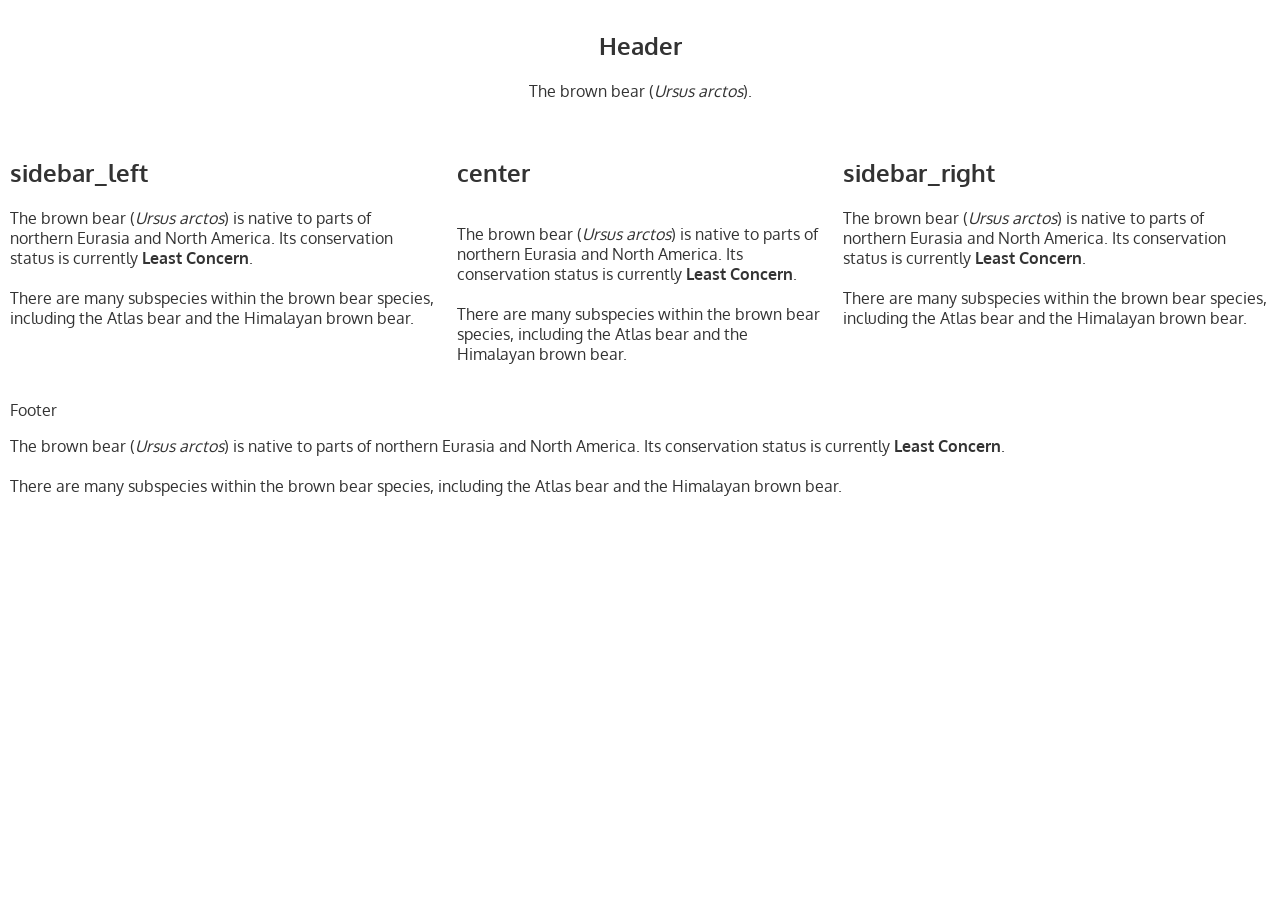
==== ps1-html_css/3Columns/index.html @ 232bda62 "new folder" ====
﻿<!DOCTYPE html>
<html>
<head>
    <meta charset="utf-8">
    <meta http-equiv="X-UA-Compatible" content="IE=edge">
    <title>3_Colums_Layot</title>
    <link href="https://fonts.googleapis.com/css?family=Lato: 100,300,400,700|Luckiest+Guy|Oxygen:300,400"
          rel="stylesheet">
    <link rel="stylesheet" href="style.css">
</head>

<body>

    <div class="container header">
        <h2>Header</h2>
        <p>The brown bear (<em>Ursus arctos</em>).</p></div>
    <div class="container left-col">
        <h2>sidebar_left</h2>
        <p>The brown bear (<em>Ursus arctos</em>) is native to parts of northern Eurasia and North America.
            Its conservation status is currently <strong>Least Concern</strong>.<br/><br/> There are many subspecies
            within
            the brown bear species, including the
            Atlas bear and the Himalayan brown bear.</p></div>

    <div class="container right-col">
        <h2>sidebar_right</h2>
        <p>The brown bear (<em>Ursus arctos</em>) is native to parts of northern Eurasia and North America.
            Its conservation status is currently <strong>Least Concern</strong>.<br/><br/> There are many subspecies
            within
            the brown bear species, including the
            Atlas bear and the Himalayan brown bear.</p></div>

    <div class="container center-col">
        <h2>center</h2>
        <p>The brown bear (<em>Ursus arctos</em>) is native to parts of northern Eurasia and North America.
            Its conservation status is currently <strong>Least Concern</strong>.<br/><br/> There are many subspecies
            within
            the brown bear species, including the
            Atlas bear and the Himalayan brown bear.</p></div>

    <footer class="container footer">Footer
               <p>The brown bear (<em>Ursus arctos</em>) is native to parts of northern Eurasia and North America.
            Its conservation status is currently <strong>Least Concern</strong>.<br/><br/> There are many subspecies
            within
            the brown bear species, including the
            Atlas bear and the Himalayan brown bear.</p></footer>

</body>
</html>
---- ps1-html_css/3Columns/style.css ----
body {
    margin: 0px;
 }



.right-col {
    float: right;
    width: 33.33%;
}
.left-col {
    float: left;
    width: 33.33%;
}
.center-col {
    display: flex;
    flex-direction: column;

}

.header {
    text-align: center;
    padding: 1px;
    grid-area: header;
}

.footer {
    grid-area: footer;
}


.container {
    font-family: 'Oxygen', sans-serif;
    border-color: #d35400;
    background-color: #FFFFFF;
    color: #333333;
    padding: 10px;
    font-size: 100%;
}
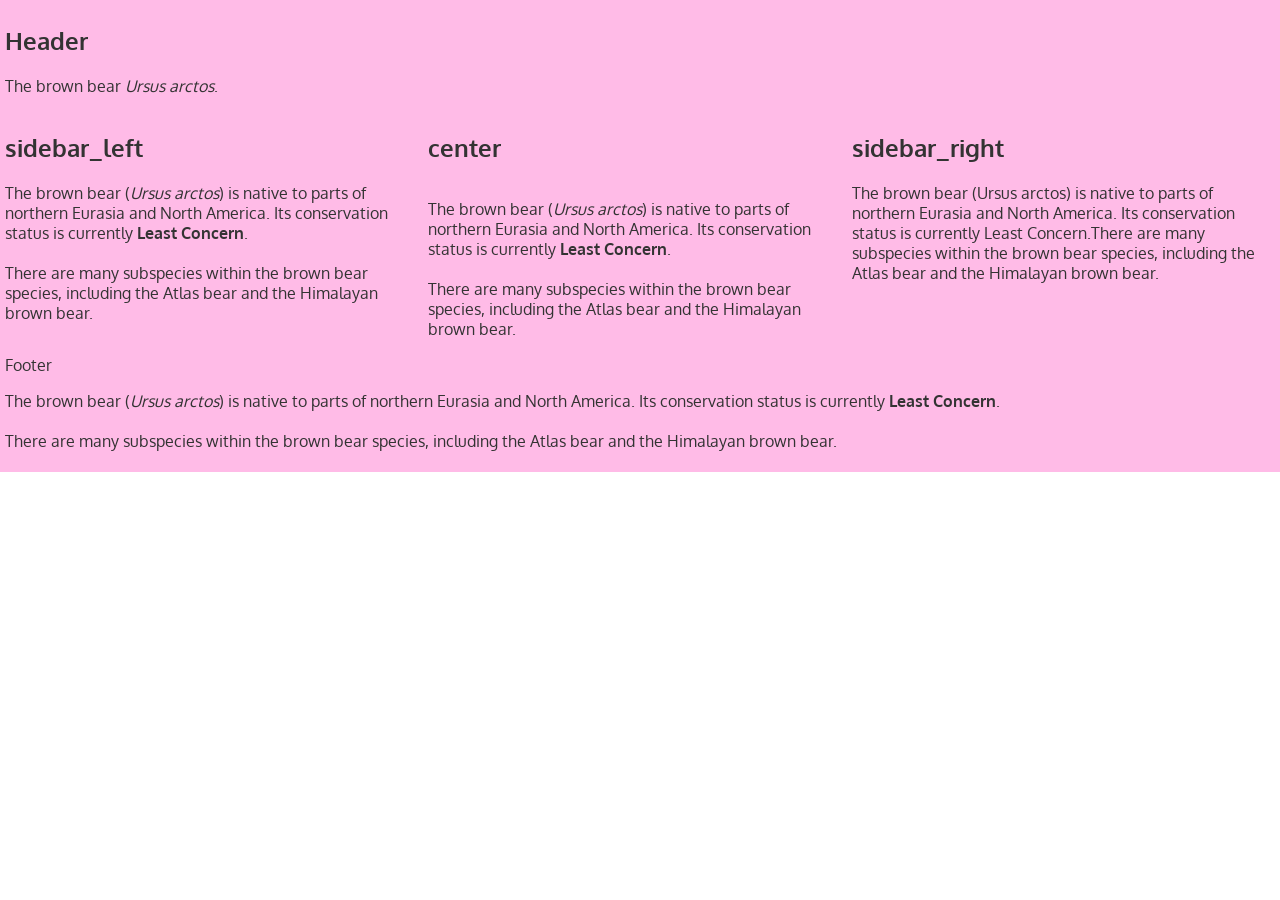
==== commit 8bb6c5b1: "same fix" ====
--- a/ps1-html_css/3Columns/index.html
+++ b/ps1-html_css/3Columns/index.html
@@ -4,17 +4,21 @@
     <meta charset="utf-8">
     <meta http-equiv="X-UA-Compatible" content="IE=edge">
     <title>3_Colums_Layot</title>
-    <link href="https://fonts.googleapis.com/css?family=Lato: 100,300,400,700|Luckiest+Guy|Oxygen:300,400"
+    <link href="https://fonts.googleapis.com/css?family=Lato: 100,300,400,700|Luckiest+Guy
+    |Oxygen:300,400"
           rel="stylesheet">
     <link rel="stylesheet" href="style.css">
 </head>
 
 <body>
 
-    <div class="container header">
+
+<div class="wraper">
+    <div id="header">
         <h2>Header</h2>
-        <p>The brown bear (<em>Ursus arctos</em>).</p></div>
-    <div class="container left-col">
+        <p>The brown bear <em>Ursus arctos</em>.</p></div>
+
+    <div class="left-col">
         <h2>sidebar_left</h2>
         <p>The brown bear (<em>Ursus arctos</em>) is native to parts of northern Eurasia and North America.
             Its conservation status is currently <strong>Least Concern</strong>.<br/><br/> There are many subspecies
@@ -22,15 +26,15 @@
             the brown bear species, including the
             Atlas bear and the Himalayan brown bear.</p></div>
 
-    <div class="container right-col">
+    <div class="right-col">
         <h2>sidebar_right</h2>
-        <p>The brown bear (<em>Ursus arctos</em>) is native to parts of northern Eurasia and North America.
-            Its conservation status is currently <strong>Least Concern</strong>.<br/><br/> There are many subspecies
+        <p>The brown bear (Ursus arctos) is native to parts of northern Eurasia and North America.
+            Its conservation status is currently Least Concern.There are many subspecies
             within
             the brown bear species, including the
             Atlas bear and the Himalayan brown bear.</p></div>
 
-    <div class="container center-col">
+    <div class="center-col">
         <h2>center</h2>
         <p>The brown bear (<em>Ursus arctos</em>) is native to parts of northern Eurasia and North America.
             Its conservation status is currently <strong>Least Concern</strong>.<br/><br/> There are many subspecies
@@ -38,12 +42,13 @@
             the brown bear species, including the
             Atlas bear and the Himalayan brown bear.</p></div>
 
-    <footer class="container footer">Footer
-               <p>The brown bear (<em>Ursus arctos</em>) is native to parts of northern Eurasia and North America.
+    <footer class="footer">Footer
+        <p>The brown bear (<em>Ursus arctos</em>) is native to parts of northern Eurasia and North America.
             Its conservation status is currently <strong>Least Concern</strong>.<br/><br/> There are many subspecies
             within
             the brown bear species, including the
             Atlas bear and the Himalayan brown bear.</p></footer>
+</div>
 
 </body>
 </html>
--- a/ps1-html_css/3Columns/style.css
+++ b/ps1-html_css/3Columns/style.css
@@ -2,7 +2,14 @@
     margin: 0px;
  }
 
-
+.wraper {
+    border-color: #d35400;
+    background-color: #FFBBE7;
+    color: #333333;
+    padding: 5px;
+    font-family: 'Oxygen', sans-serif;
+    font-size: 100%;
+    }
 
 .right-col {
     float: right;
@@ -15,25 +22,17 @@
 .center-col {
     display: flex;
     flex-direction: column;
-
 }
 
 .header {
+    font-family: 'Lato', sans-serif;
+    font-size: 26px;
     text-align: center;
-    padding: 1px;
-    grid-area: header;
-}
+    padding: 10px;
+   }
 
 .footer {
     grid-area: footer;
 }
 
 
-.container {
-    font-family: 'Oxygen', sans-serif;
-    border-color: #d35400;
-    background-color: #FFFFFF;
-    color: #333333;
-    padding: 10px;
-    font-size: 100%;
-}
